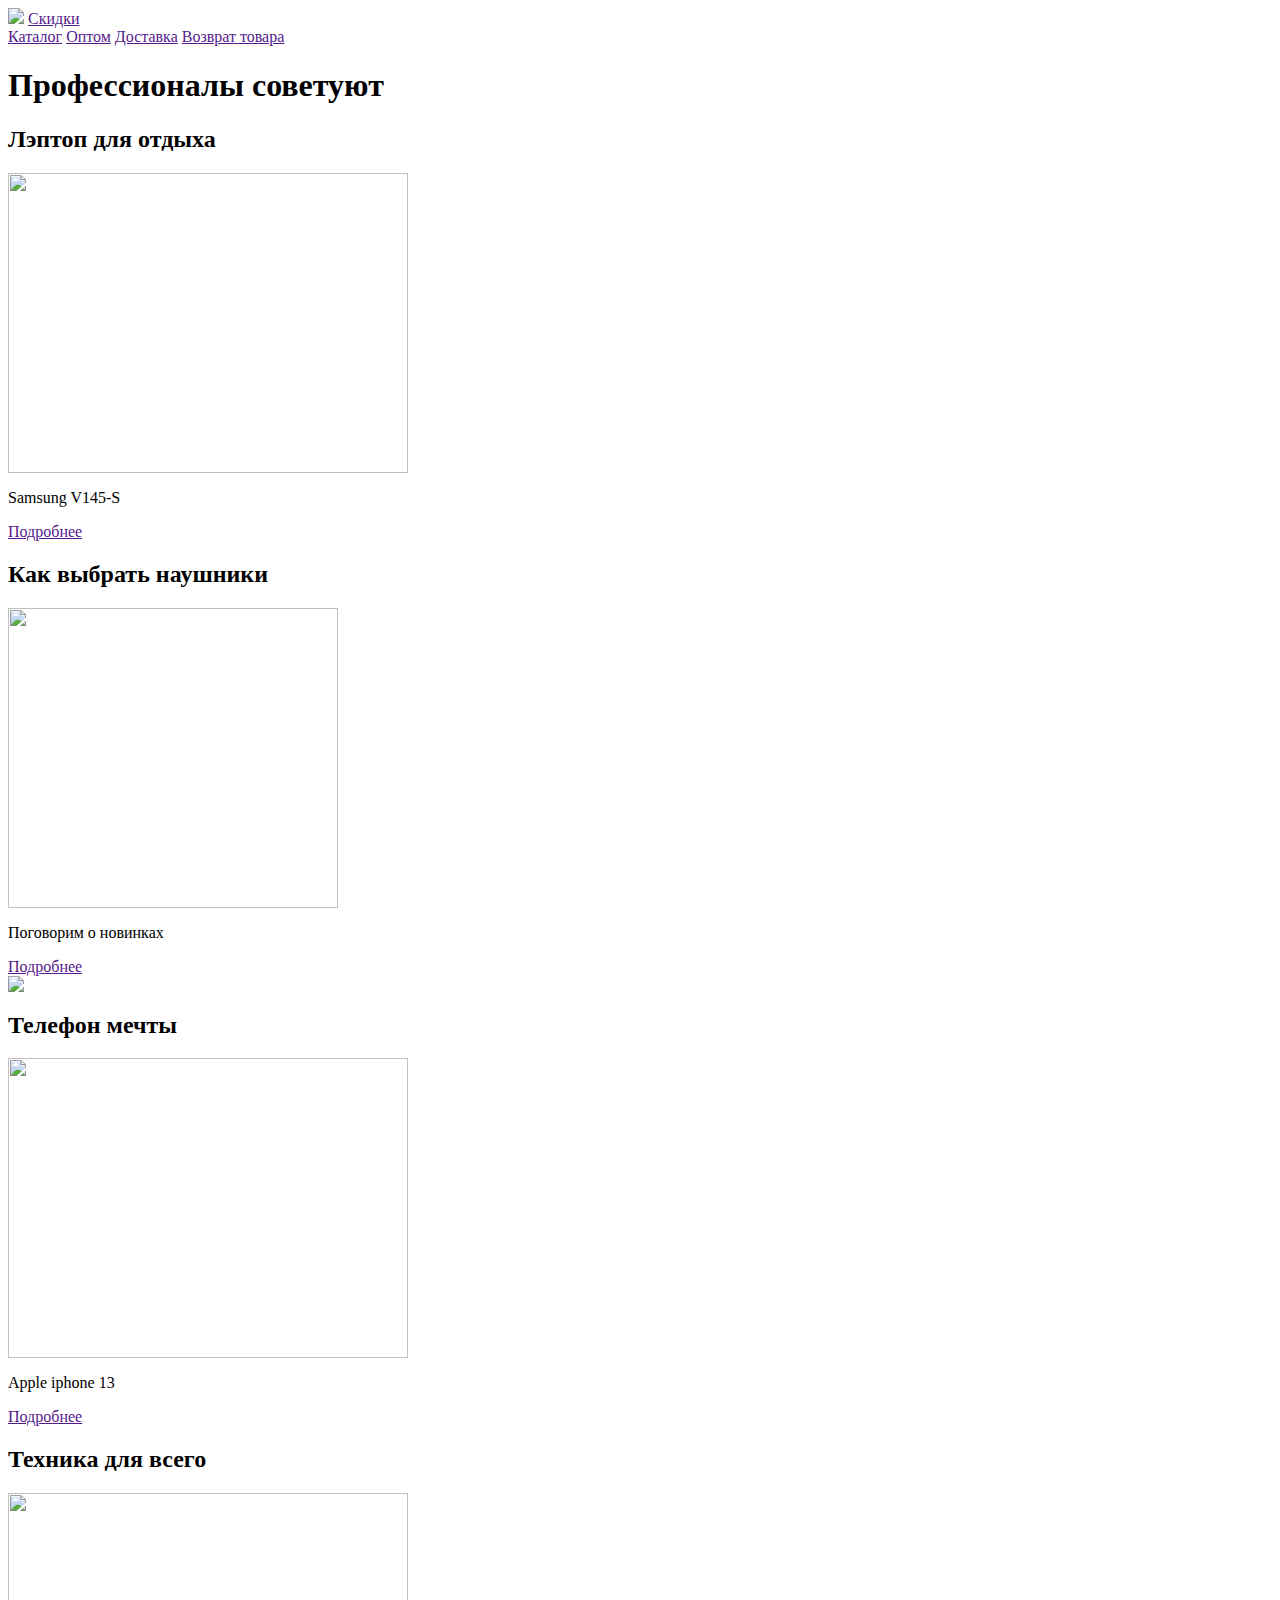
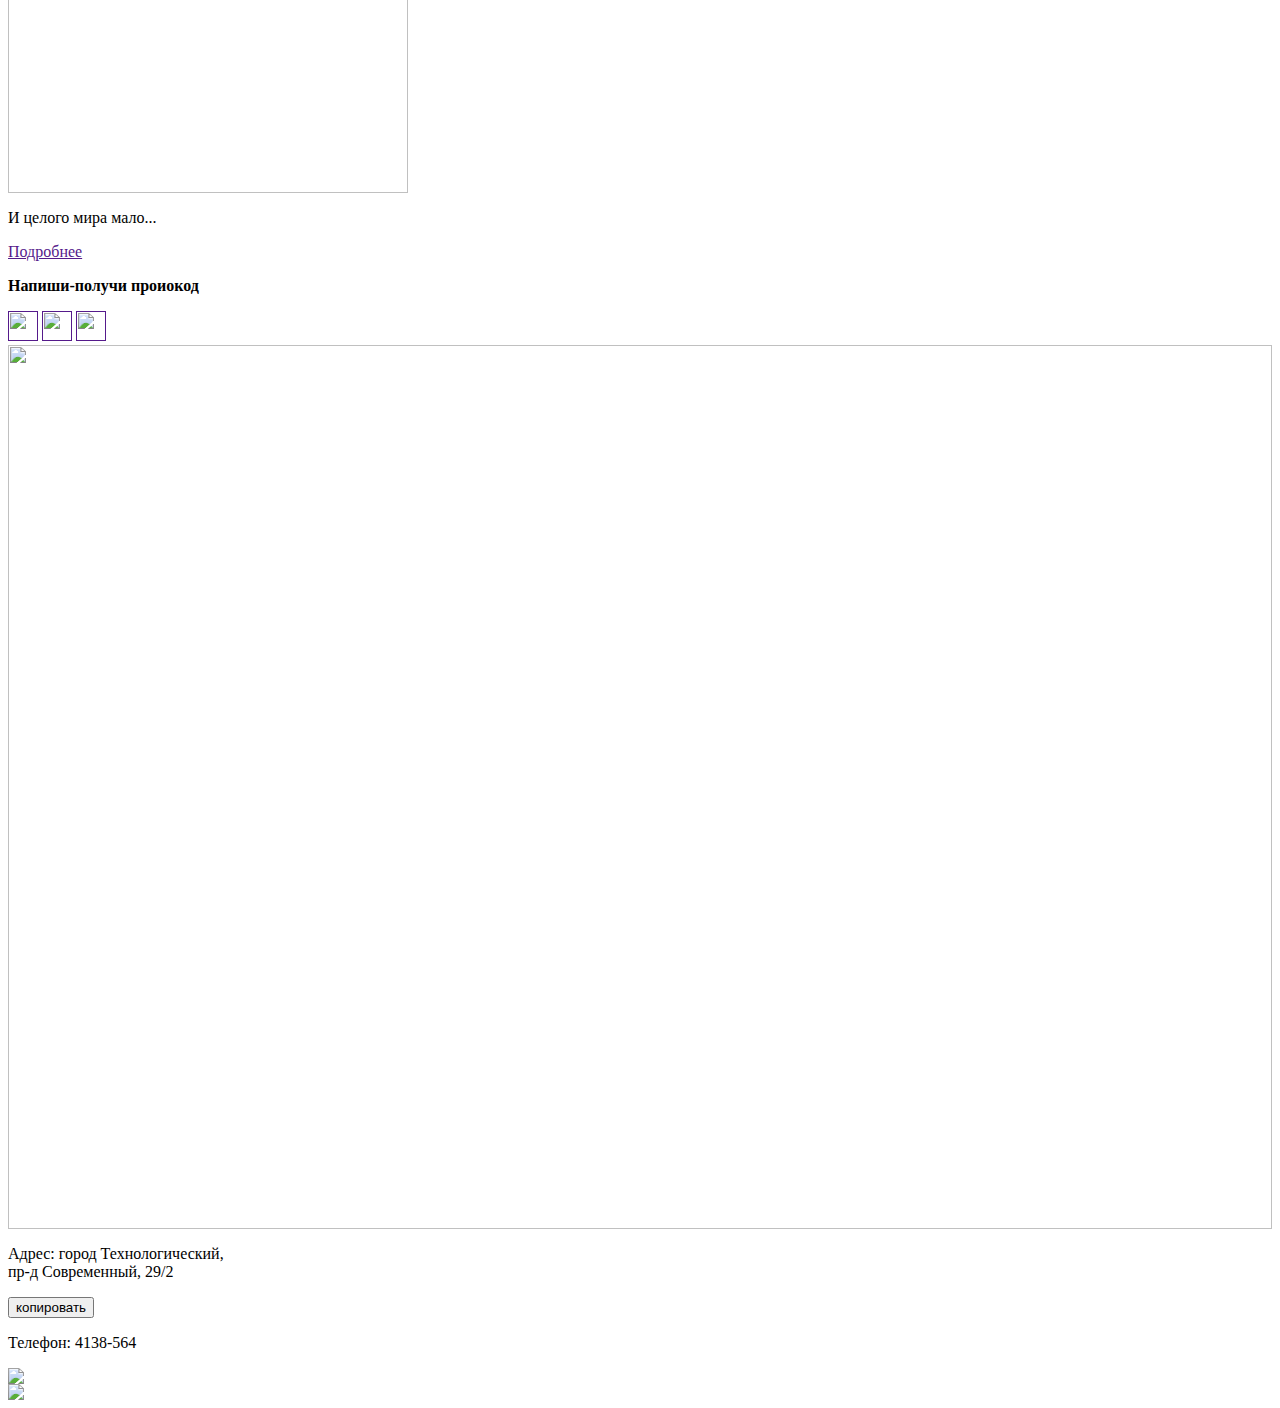
==== index.html @ 1cb085cb "Create index.html" ====
<html>
    <head>
        <title>BitMarket</title>
        <link rel="stylesheet" href="style.css">
    </head>
    <body>
        <header>
            <img class="logo" src="https://backoffice.algoritmika.org/uploads/2021/03/logo1_0_1615899136.svg">
            <a class="button" href="">Скидки</a>
        </header>
        <nav>
            <a class="nav-link" href="">Каталог</a>
            <a class="nav-link" href="">Оптом</a>
            <a class="nav-link" href="">Доставка</a>
            <a class="nav-link" href="">Возврат товара</a>
        </nav>
        <main>
            <h1> Профессионалы советуют</h1>
            <section class="info">
                <article class="post">
                    <h2>Лэптоп для отдыха</h2>
                    <img class="post-img" src="https://backoffice.algoritmika.org/uploads/2021/02/notebook-405755_1920_0_1613586011.jpg" width="400px" height="300px"/>
                    <p class="post-text">Samsung V145-S</p>
                    <a class="article-but" href="">Подробнее</a>
                </article>
                <article class="post">
                    <h2>Как выбрать наушники</h2>
                    <img class="post-" src="https://backoffice.algoritmika.org/uploads/2021/02/music-1813100_1280_0_1613586010.png" width="330px" height="300px"/>
                    <p class="post-text">Поговорим о новинках</p>
                    <a class="article-but" href="">Подробнее</a>
                </article>
                <article class="post">
                    <img class="ff" src="https://img.freepik.com/premium-photo/yellow-price-blank-tag-for-sales-product-discounts-3d-rendering_499459-164.jpg?w=900">
                    <h2>Телефон мечты</h2>
                    <img class="post-img" src="https://backoffice.algoritmika.org/uploads/2021/02/mobile-phone-1875813_1920_0_1613586011.jpg" width="400px" height="300px"/>
                    <p class="post-text">Apple iphone 13</p>
                    <a class="article-but" href="">Подробнее</a>
                </article>
                <article class="post">
                    <h2>Техника для всего</h2>
                    <img class="post-" src="https://backoffice.algoritmika.org/uploads/2021/02/laptop-1483974_1920_0_1613586010.jpg" width="400px" height="300px"/>
                    <p class="post-text">И целого мира мало...</p>
                    <a class="article-but" href="">Подробнее</a>
                </article>
            </section>
                
                <div class="class">
                    <p><b>Напиши-получи проиокод</b></p>
            <a class="social" href=""><img src="https://backoffice.algoritmika.org/uploads/2021/02/icon-set-1142000_1280%201_0_1613586391.png" width="30px" height="30px"></a>
            <a class="social" href=""><img src="https://backoffice.algoritmika.org/uploads/2021/02/Group%201_0_1613586391.png" width="30px" height="30px"></a>
            <a class="social" href=""><img src="https://backoffice.algoritmika.org/uploads/2021/02/instagram-3288419_1280%201_0_1613586391.png" width="30px" height="30px"></a>
            </div>
            <img class="full-image" src="https://backoffice.algoritmika.org/uploads/2021/02/mobile-phone-1419275_1920_0_1613586010.jpg" width="100%" min-height="270"/>
        </main>
        <footer>
            <div class="contacts">
                <p class="footer-text"><span class="address">Адрес:</span> город Технологический,<br/> пр-д Современный, 29/2</p>
                <button class="gyt">копировать</button>
                <p class="footer-text"><span class="tel">Телефон:</span> 4138-564</p>
            </div>
            <img class="gg" src="https://img.freepik.com/free-vector/vintage-red-telephone-booth-classic-london-retro-phone-box_107791-2984.jpg?w=740&t=st=1679149768~exp=1679150368~hmac=bfadbcffe800db66d72322749d1a00f010ad6e590a59adfbfb84d1901c3776ce">
            <div class="footer-logo">
                <img src="https://backoffice.algoritmika.org/uploads/2021/03/logo2_0_1615898903.svg"/>
            </div>
        </footer>
    </body>
</html>
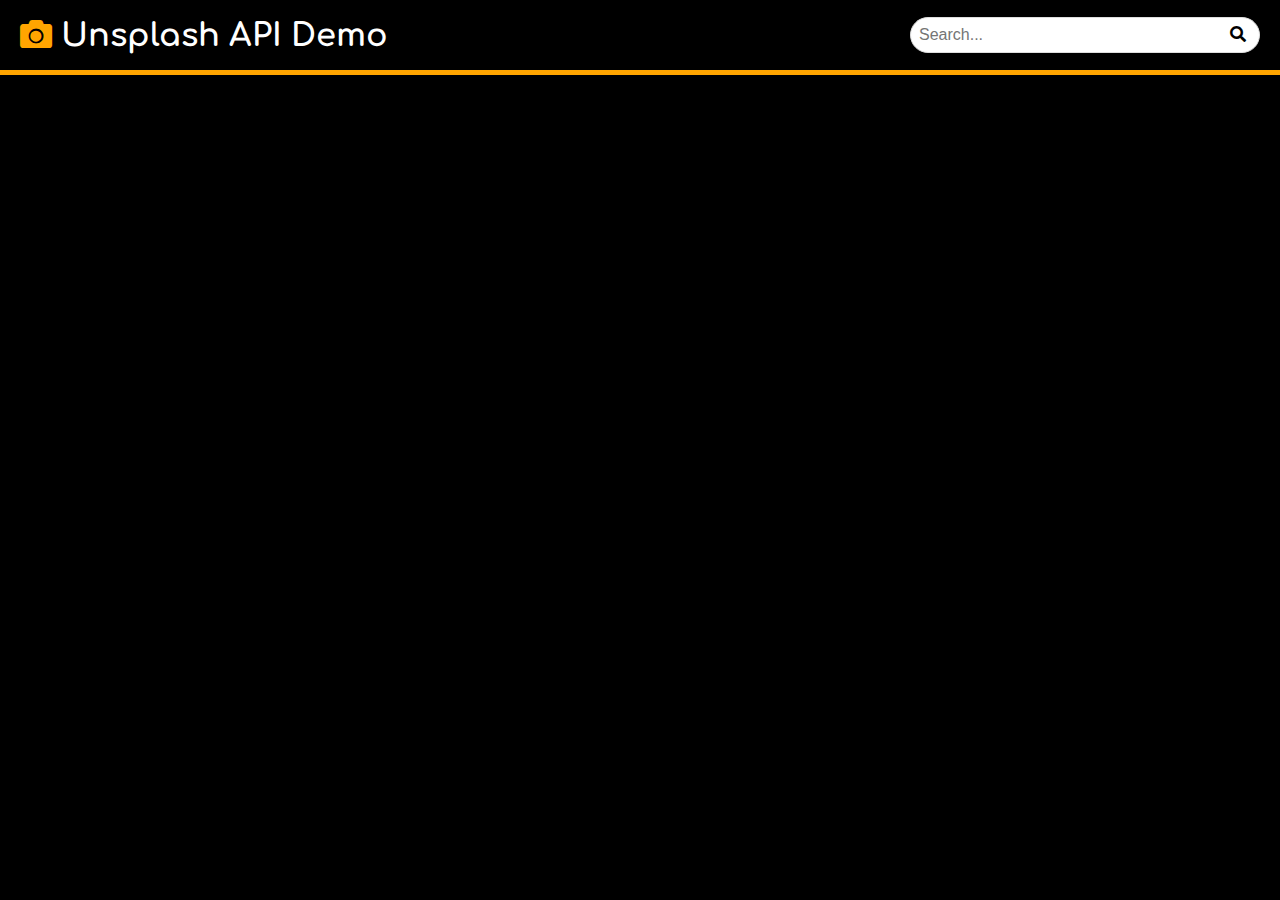
==== commit 9ed6b42b: "Add files via upload" ====
--- a/index.html
+++ b/index.html
@@ -1,67 +1,37 @@
-<html>
-    <head>
-        <title>BitMarket</title>
-        <link rel="stylesheet" href="style.css">
-    </head>
-    <body>
-        <header>
-            <img class="logo" src="https://backoffice.algoritmika.org/uploads/2021/03/logo1_0_1615899136.svg">
-            <a class="button" href="">Скидки</a>
-        </header>
-        <nav>
-            <a class="nav-link" href="">Каталог</a>
-            <a class="nav-link" href="">Оптом</a>
-            <a class="nav-link" href="">Доставка</a>
-            <a class="nav-link" href="">Возврат товара</a>
-        </nav>
-        <main>
-            <h1> Профессионалы советуют</h1>
-            <section class="info">
-                <article class="post">
-                    <h2>Лэптоп для отдыха</h2>
-                    <img class="post-img" src="https://backoffice.algoritmika.org/uploads/2021/02/notebook-405755_1920_0_1613586011.jpg" width="400px" height="300px"/>
-                    <p class="post-text">Samsung V145-S</p>
-                    <a class="article-but" href="">Подробнее</a>
-                </article>
-                <article class="post">
-                    <h2>Как выбрать наушники</h2>
-                    <img class="post-" src="https://backoffice.algoritmika.org/uploads/2021/02/music-1813100_1280_0_1613586010.png" width="330px" height="300px"/>
-                    <p class="post-text">Поговорим о новинках</p>
-                    <a class="article-but" href="">Подробнее</a>
-                </article>
-                <article class="post">
-                    <img class="ff" src="https://img.freepik.com/premium-photo/yellow-price-blank-tag-for-sales-product-discounts-3d-rendering_499459-164.jpg?w=900">
-                    <h2>Телефон мечты</h2>
-                    <img class="post-img" src="https://backoffice.algoritmika.org/uploads/2021/02/mobile-phone-1875813_1920_0_1613586011.jpg" width="400px" height="300px"/>
-                    <p class="post-text">Apple iphone 13</p>
-                    <a class="article-but" href="">Подробнее</a>
-                </article>
-                <article class="post">
-                    <h2>Техника для всего</h2>
-                    <img class="post-" src="https://backoffice.algoritmika.org/uploads/2021/02/laptop-1483974_1920_0_1613586010.jpg" width="400px" height="300px"/>
-                    <p class="post-text">И целого мира мало...</p>
-                    <a class="article-but" href="">Подробнее</a>
-                </article>
-            </section>
-                
-                <div class="class">
-                    <p><b>Напиши-получи проиокод</b></p>
-            <a class="social" href=""><img src="https://backoffice.algoritmika.org/uploads/2021/02/icon-set-1142000_1280%201_0_1613586391.png" width="30px" height="30px"></a>
-            <a class="social" href=""><img src="https://backoffice.algoritmika.org/uploads/2021/02/Group%201_0_1613586391.png" width="30px" height="30px"></a>
-            <a class="social" href=""><img src="https://backoffice.algoritmika.org/uploads/2021/02/instagram-3288419_1280%201_0_1613586391.png" width="30px" height="30px"></a>
-            </div>
-            <img class="full-image" src="https://backoffice.algoritmika.org/uploads/2021/02/mobile-phone-1419275_1920_0_1613586010.jpg" width="100%" min-height="270"/>
-        </main>
-        <footer>
-            <div class="contacts">
-                <p class="footer-text"><span class="address">Адрес:</span> город Технологический,<br/> пр-д Современный, 29/2</p>
-                <button class="gyt">копировать</button>
-                <p class="footer-text"><span class="tel">Телефон:</span> 4138-564</p>
-            </div>
-            <img class="gg" src="https://img.freepik.com/free-vector/vintage-red-telephone-booth-classic-london-retro-phone-box_107791-2984.jpg?w=740&t=st=1679149768~exp=1679150368~hmac=bfadbcffe800db66d72322749d1a00f010ad6e590a59adfbfb84d1901c3776ce">
-            <div class="footer-logo">
-                <img src="https://backoffice.algoritmika.org/uploads/2021/03/logo2_0_1615898903.svg"/>
-            </div>
-        </footer>
-    </body>
-</html>
+<!DOCTYPE html>
+<html lang="en">
+<head>
+  <meta charset="UTF-8">
+  <meta name="viewport" content="width=device-width, initial-scale=1.0">
+  <link rel="stylesheet" href="https://cdnjs.cloudflare.com/ajax/libs/font-awesome/5.15.3/css/all.min.css">
+  <link rel="shortcut icon" type="image/png" href="photo.png" />
+  <link rel="stylesheet" href="style.css">
+  <title>Unsplash API Demo</title>
+</head>
+<body>
+
+  <main>
+
+    <header>
+      <div class="container">
+        <div id="header">
+          <h2><i class="fas fa-camera" style="color: orange;"></i> Unsplash API Demo
+          </h2>
+          <div id="search_box">
+            <input id="input" type="text" placeholder="Search..."><i id="search" class="fas fa-search"></i>
+          </div>
+        </div>
+      </div>
+    </header>
+    
+    <section>
+      <div class="container">
+        <div id="grid"></div>
+      </div>
+    </section>
+
+  </main>
+  
+  <script src="script.js"></script>
+</body>
+</html>
--- a/style.css
+++ b/style.css
@@ -0,0 +1,119 @@
+﻿@import url('https://fonts.googleapis.com/css2?family=Comfortaa:wght@300&display=swap');
+
+*{
+  margin: 0;
+  padding: 0;
+}
+
+body{
+  font-family: 'Comfortaa', cursive;
+  background-color: black;
+  color: white;
+  overflow-x: hidden;
+}
+
+.container{
+  width: 1280px;
+  margin: auto;
+}
+
+header{border-bottom: 5px solid orange;}
+
+#header{
+  display: flex;
+  justify-content: space-between;
+  align-items: center;
+  flex-wrap: wrap;
+  min-height: 70px;
+  padding: 0 20px;
+}
+
+#header h2{font-size: 2rem;}
+
+#search_box{
+  position: relative;
+  width: 350px;
+}
+
+#search_box input{
+  box-sizing: border-box;
+  width: 100%;
+  font-size: 1rem;
+  padding: 8px;
+  border-radius: 25px;
+  outline: none;
+
+  -webkit-transition: all 0.30s ease-in-out;
+  -moz-transition: all 0.30s ease-in-out;
+  -ms-transition: all 0.30s ease-in-out;
+  -o-transition: all 0.30s ease-in-out;
+  transition: all 0.30s ease-in-out;
+  border: 1px solid #DDDDDD;
+}
+ 
+input:focus{
+  box-shadow: 0 0 5px orange;
+  border: 1px solid orange;
+}
+
+#search_box i{
+  color: black;
+  position: absolute;
+  cursor: pointer;
+  top: 25%;
+  right: 4%;
+  transition: 1s;
+}
+
+#search_box i:hover{color: orange;}
+
+#grid{
+  width: 100%;
+  display: flex;
+  flex-wrap: wrap;
+  justify-content: space-evenly;
+  align-items: flex-start;
+}
+
+.img{
+  width: 380px;
+  height: 214px;
+  margin-top: 15px;
+  background-position: center;
+  background-size: cover;
+  border-radius: 2px;
+  cursor: pointer;
+}
+
+@media(max-width:1280px){
+ .container{width: 100%;}
+}
+
+@media(max-width:768px){
+  #main{width: 95%;}
+
+  .img{width: 100%;}
+
+  #header{
+    margin: 10px 0;
+    padding: 20px;
+    gap: 10px;
+    justify-content: center;
+  }
+
+  #header h2{padding: 5px 0;}
+}
+
+@media(max-width:480px){
+  #header h2{
+    text-align: center;
+    font-size: 1.5rem;
+  }
+
+  #search_box{
+    width: 80%;
+    margin: auto;
+  }
+
+  #search_box input{font-size: .7rem;}
+}